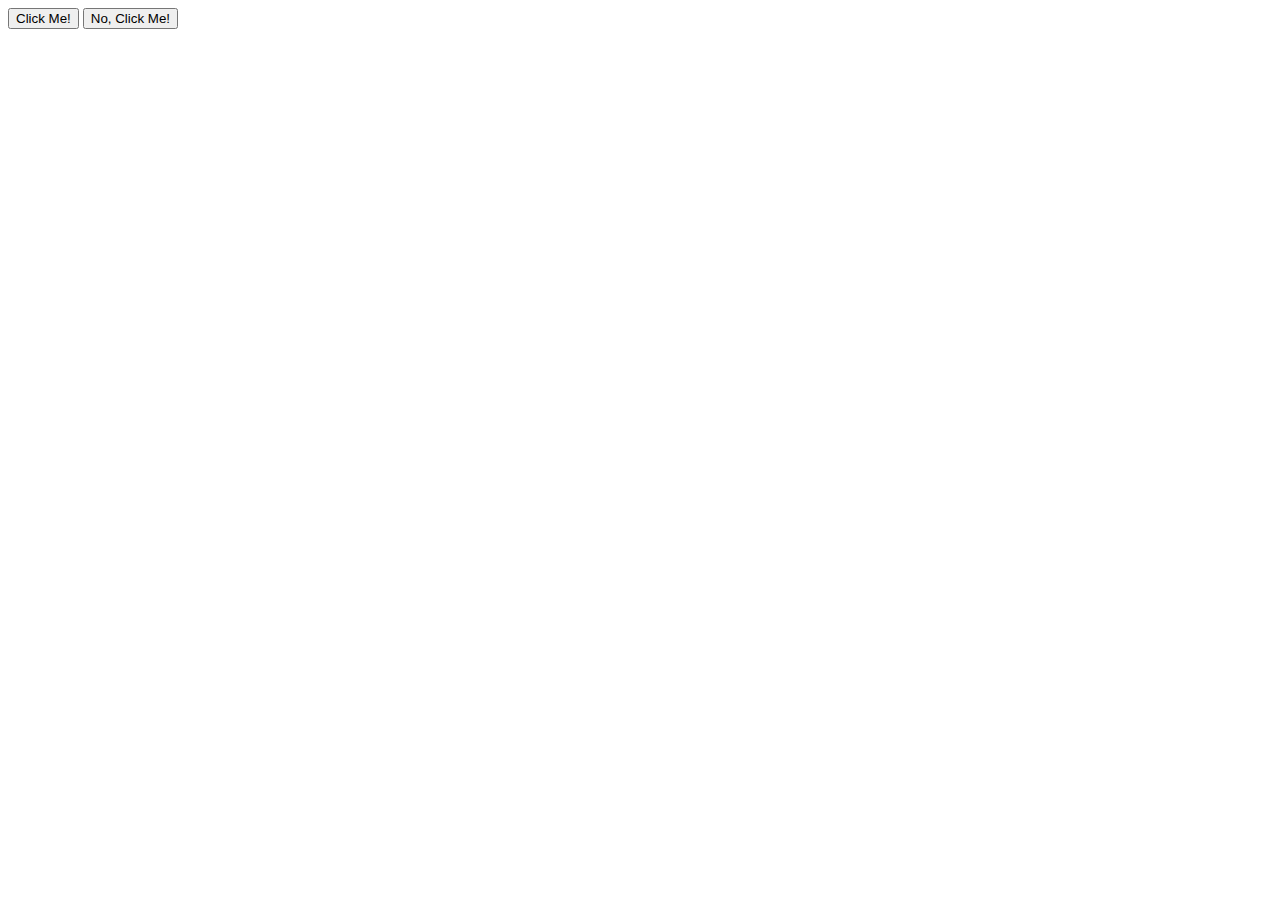
==== foundations/03-grouping-selectors/index.html @ a5cec25c "commit" ====
<!DOCTYPE html>
<html lang="en">
  <head>
    <meta charset="UTF-8">
    <meta http-equiv="X-UA-Compatible" content="IE=edge">
    <meta name="viewport" content="width=device-width, initial-scale=1.0">
    <title>Grouping Selectors</title>
    <link rel="stylesheet" href="style.css">
  </head>
  <body>
    <button read>Click Me!</button>
    <button unread>No, Click Me!</button>
  </body>
</html>
---- foundations/03-grouping-selectors/style.css ----
.read,
.unread {
    font-size: 28px;
    font-style: "Helvetica", "Times New Roman", sans-serif;
}

.read {
    background-color: black;
    color: white;
}

.unread {
    background-color: yellow;
}
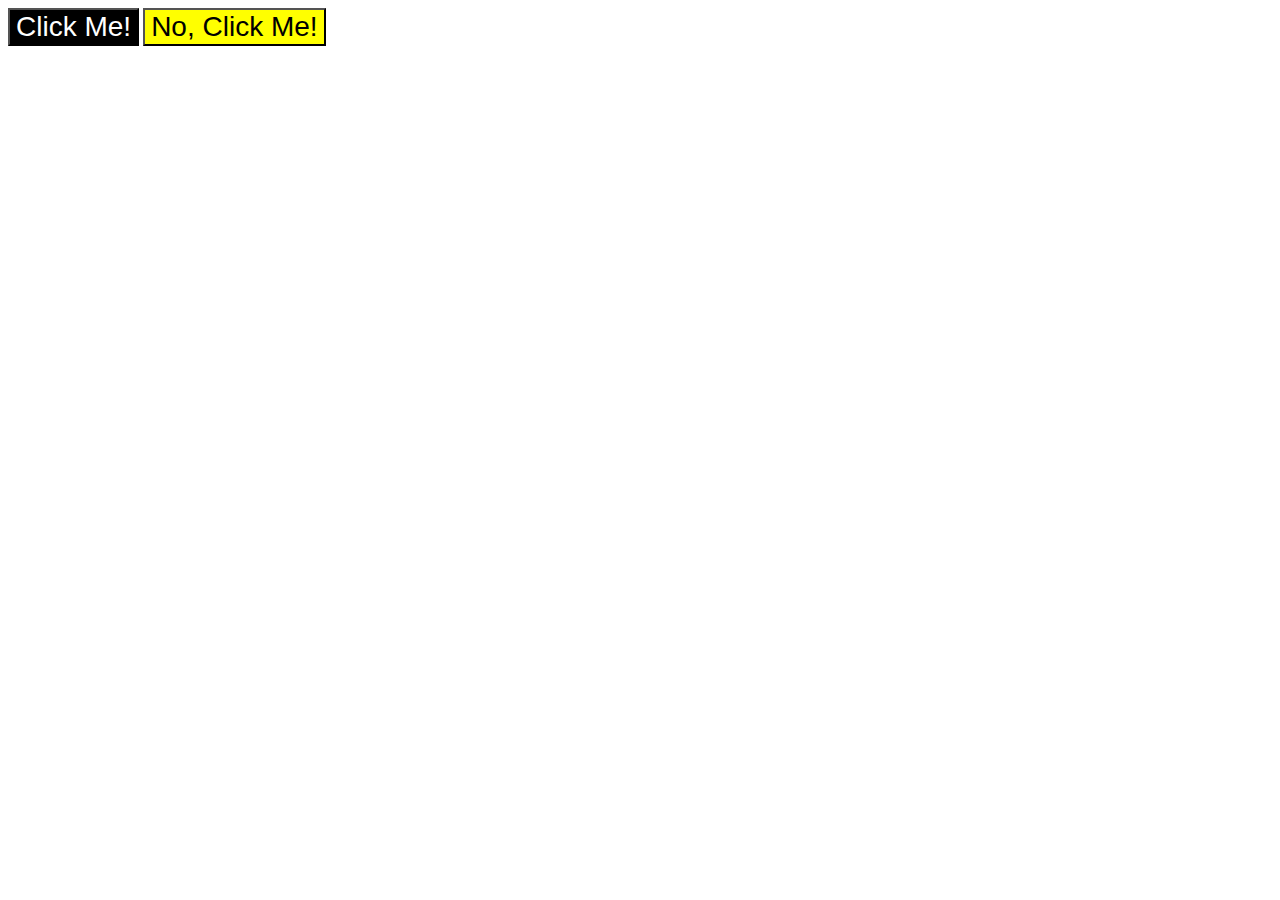
==== commit 9d4ab643: "commit" ====
--- a/foundations/03-grouping-selectors/index.html
+++ b/foundations/03-grouping-selectors/index.html
@@ -8,7 +8,7 @@
     <link rel="stylesheet" href="style.css">
   </head>
   <body>
-    <button read>Click Me!</button>
-    <button unread>No, Click Me!</button>
+    <button class="read">Click Me!</button>
+    <button class="unread">No, Click Me!</button>
   </body>
 </html>